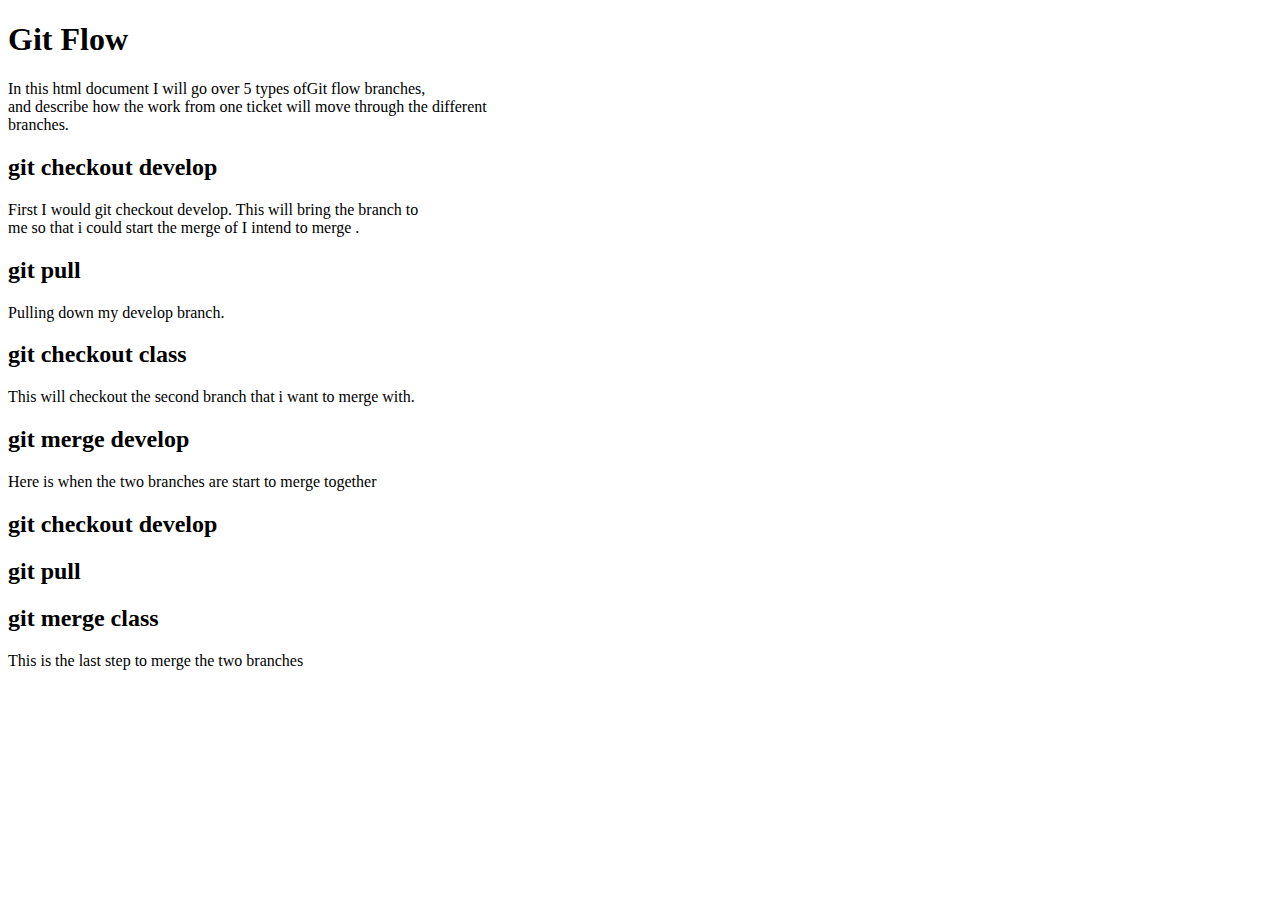
==== snap-10-23/index.html @ 6d451b99 "snap part 1" ====
<!doctype html>
<html lang="en">
<head>
	<meta charset="UTF-8">

	<title>Git Flow</title>
</head>
<body>
<h1>Git Flow</h1>
<p>	In this html document I will go over 5 types ofGit flow branches,<br>
	and describe how the work from one ticket will move through the different<br>
	branches.</p>
<h2>git checkout develop</h2>

<p>	First I would git checkout develop. This will bring the branch to<br>
	me so that i could start the merge of I intend to merge .</p>

<h2>git pull</h2>

<p>Pulling down my develop branch.</p>

<h2>git checkout class</h2>

<p>This will checkout the second branch that i want to merge with.</p>

<h2>git merge develop</h2>

<p>Here is when the two branches are  start to merge together</p>

<h2>git checkout develop</h2>


<h2>git pull</h2>



<h2> git merge class</h2>

<p>This is the last step to merge the two branches</p>

</body>
</html>
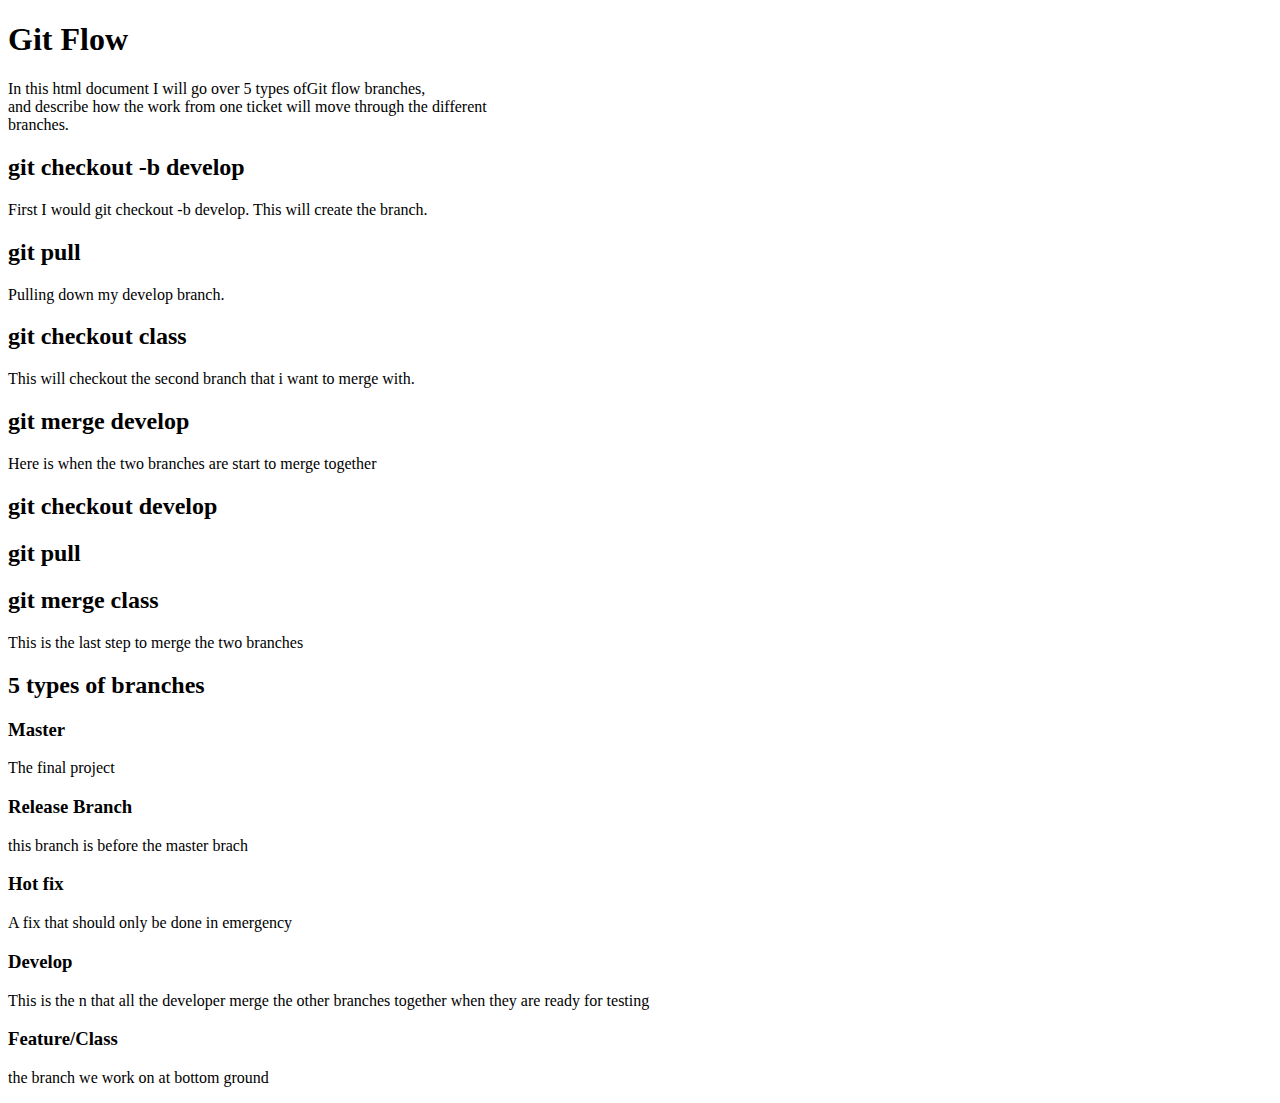
==== commit 17722a83: "snap part 1 updated" ====
--- a/snap-10-23/index.html
+++ b/snap-10-23/index.html
@@ -10,10 +10,10 @@
 <p>	In this html document I will go over 5 types ofGit flow branches,<br>
 	and describe how the work from one ticket will move through the different<br>
 	branches.</p>
-<h2>git checkout develop</h2>
+<h2>git checkout -b develop</h2>
 
-<p>	First I would git checkout develop. This will bring the branch to<br>
-	me so that i could start the merge of I intend to merge .</p>
+<p>	First I would git checkout -b develop. This will create the branch.
+	</p>
 
 <h2>git pull</h2>
 
@@ -37,6 +37,26 @@
 <h2> git merge class</h2>
 
 <p>This is the last step to merge the two branches</p>
+ <h2>5 types of branches</h2>
+
+<h3>Master</h3>
+
+<p>The final project</p>
+
+<h3>Release Branch</h3>
+
+<p> this branch is before the master brach</p>
+
+<h3>Hot fix</h3>
+ <p>  A fix that should only be done in emergency</p>
+<h3>Develop</h3>
+
+<p>This is the n that all the developer merge the other branches together when they are ready for testing</p>
+
+<h3>Feature/Class</h3>
+
+<p> the branch  we  work on at bottom ground</p>
+
 
 </body>
 </html>
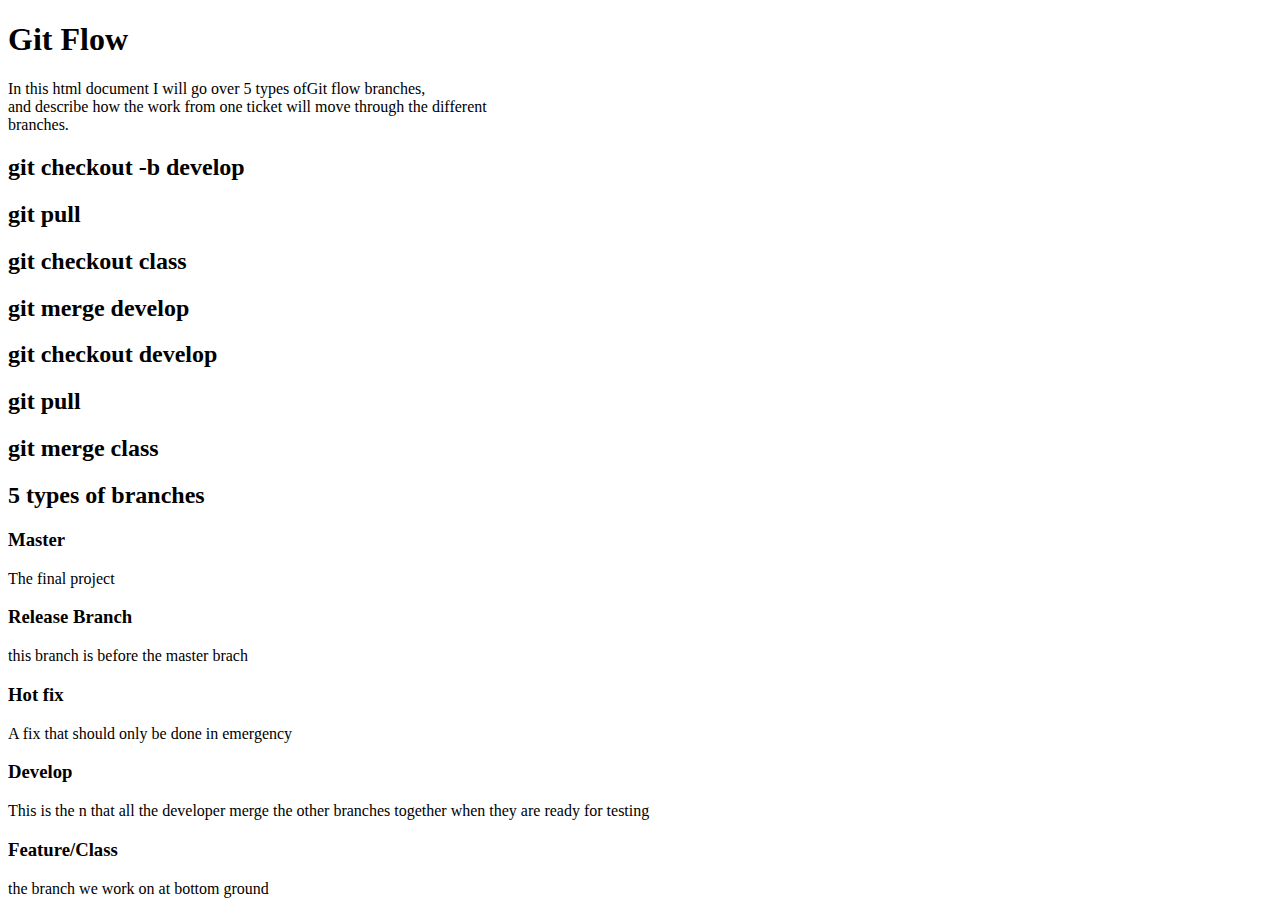
==== commit e4071c50: "corrected inheritance" ====
--- a/snap-10-23/index.html
+++ b/snap-10-23/index.html
@@ -12,20 +12,19 @@
 	branches.</p>
 <h2>git checkout -b develop</h2>
 
-<p>	First I would git checkout -b develop. This will create the branch.
-	</p>
+
 
 <h2>git pull</h2>
 
-<p>Pulling down my develop branch.</p>
+
 
 <h2>git checkout class</h2>
 
-<p>This will checkout the second branch that i want to merge with.</p>
+
 
 <h2>git merge develop</h2>
 
-<p>Here is when the two branches are  start to merge together</p>
+
 
 <h2>git checkout develop</h2>
 
@@ -33,29 +32,30 @@
 <h2>git pull</h2>
 
 
-
 <h2> git merge class</h2>
 
-<p>This is the last step to merge the two branches</p>
- <h2>5 types of branches</h2>
 
-<h3>Master</h3>
+<h2>5 types of branches</h2>
 
-<p>The final project</p>
+	<h3>Master</h3>
 
-<h3>Release Branch</h3>
+		<p>The final project</p>
 
-<p> this branch is before the master brach</p>
+	<h3>Release Branch</h3>
 
-<h3>Hot fix</h3>
- <p>  A fix that should only be done in emergency</p>
-<h3>Develop</h3>
+		<p> this branch is before the master brach</p>
 
-<p>This is the n that all the developer merge the other branches together when they are ready for testing</p>
+	<h3>Hot fix</h3>
 
-<h3>Feature/Class</h3>
+		<p>  A fix that should only be done in emergency</p>
 
-<p> the branch  we  work on at bottom ground</p>
+	<h3>Develop</h3>
+
+		<p>This is the n that all the developer merge the other branches together when they are ready for testing</p>
+
+	<h3>Feature/Class</h3>
+
+		<p> the branch  we  work on at bottom ground</p>
 
 
 </body>
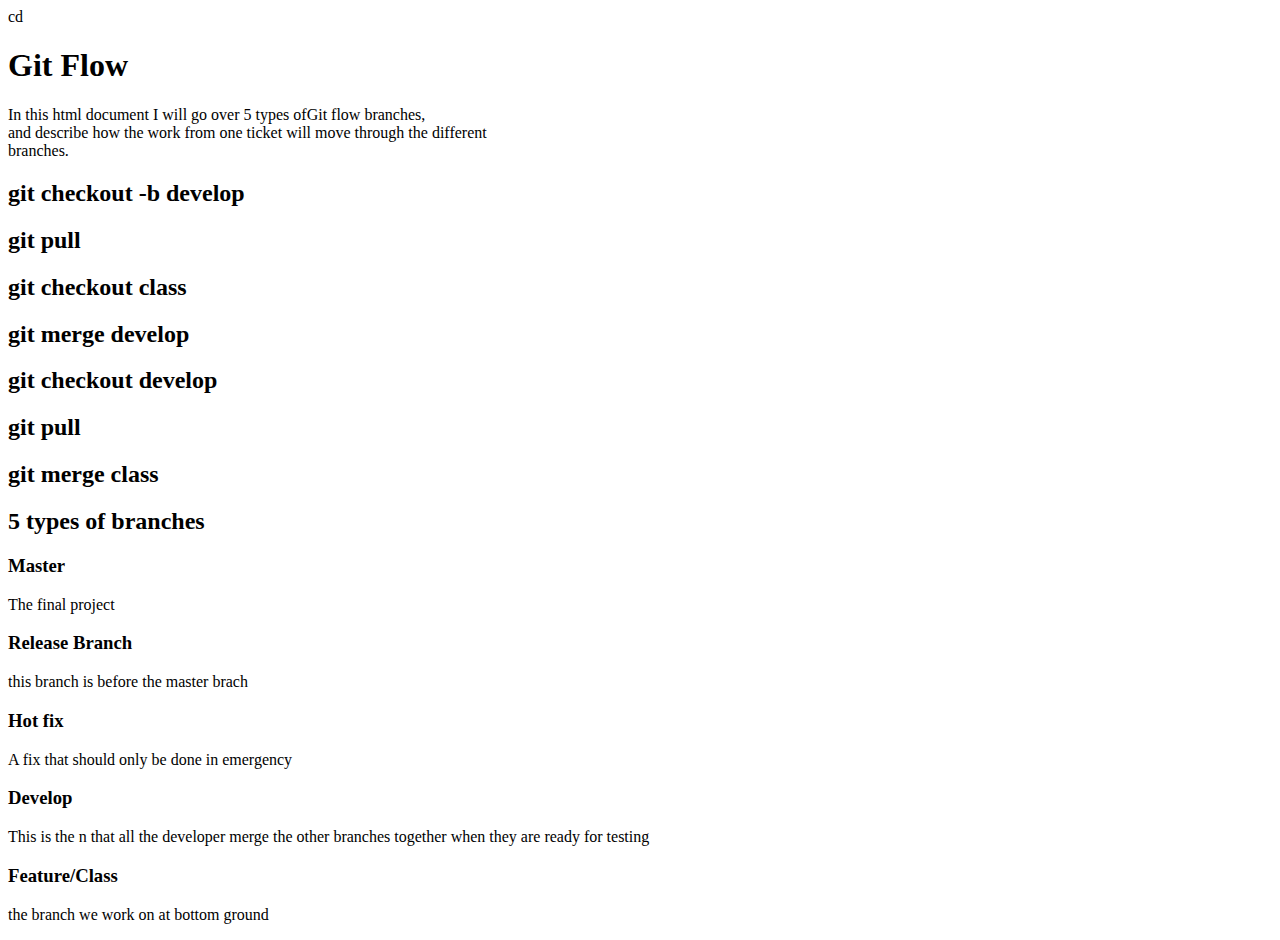
==== commit 5371334e: "added tabs" ====
--- a/snap-10-23/index.html
+++ b/snap-10-23/index.html
@@ -5,57 +5,57 @@
 
 	<title>Git Flow</title>
 </head>
-<body>
+<body>cd
 <h1>Git Flow</h1>
-<p>	In this html document I will go over 5 types ofGit flow branches,<br>
+	<p>	In this html document I will go over 5 types ofGit flow branches,<br>
 	and describe how the work from one ticket will move through the different<br>
 	branches.</p>
-<h2>git checkout -b develop</h2>
+	<h2>git checkout -b develop</h2>
 
 
 
-<h2>git pull</h2>
+	<h2>git pull</h2>
 
 
 
-<h2>git checkout class</h2>
+	<h2>git checkout class</h2>
 
 
 
-<h2>git merge develop</h2>
+	<h2>git merge develop</h2>
 
 
 
-<h2>git checkout develop</h2>
+	<h2>git checkout develop</h2>
 
 
-<h2>git pull</h2>
+	<h2>git pull</h2>
 
 
-<h2> git merge class</h2>
+	<h2> git merge class</h2>
 
 
-<h2>5 types of branches</h2>
+	<h2>5 types of branches</h2>
 
-	<h3>Master</h3>
+		<h3>Master</h3>
 
-		<p>The final project</p>
+			<p>The final project</p>
 
-	<h3>Release Branch</h3>
+		<h3>Release Branch</h3>
 
-		<p> this branch is before the master brach</p>
+			<p> this branch is before the master brach</p>
 
-	<h3>Hot fix</h3>
+		<h3>Hot fix</h3>
 
-		<p>  A fix that should only be done in emergency</p>
+			<p>  A fix that should only be done in emergency</p>
 
-	<h3>Develop</h3>
+		<h3>Develop</h3>
 
-		<p>This is the n that all the developer merge the other branches together when they are ready for testing</p>
+			<p>This is the n that all the developer merge the other branches together when they are ready for testing</p>
 
-	<h3>Feature/Class</h3>
+		<h3>Feature/Class</h3>
 
-		<p> the branch  we  work on at bottom ground</p>
+			<p> the branch  we  work on at bottom ground</p>
 
 
 </body>
